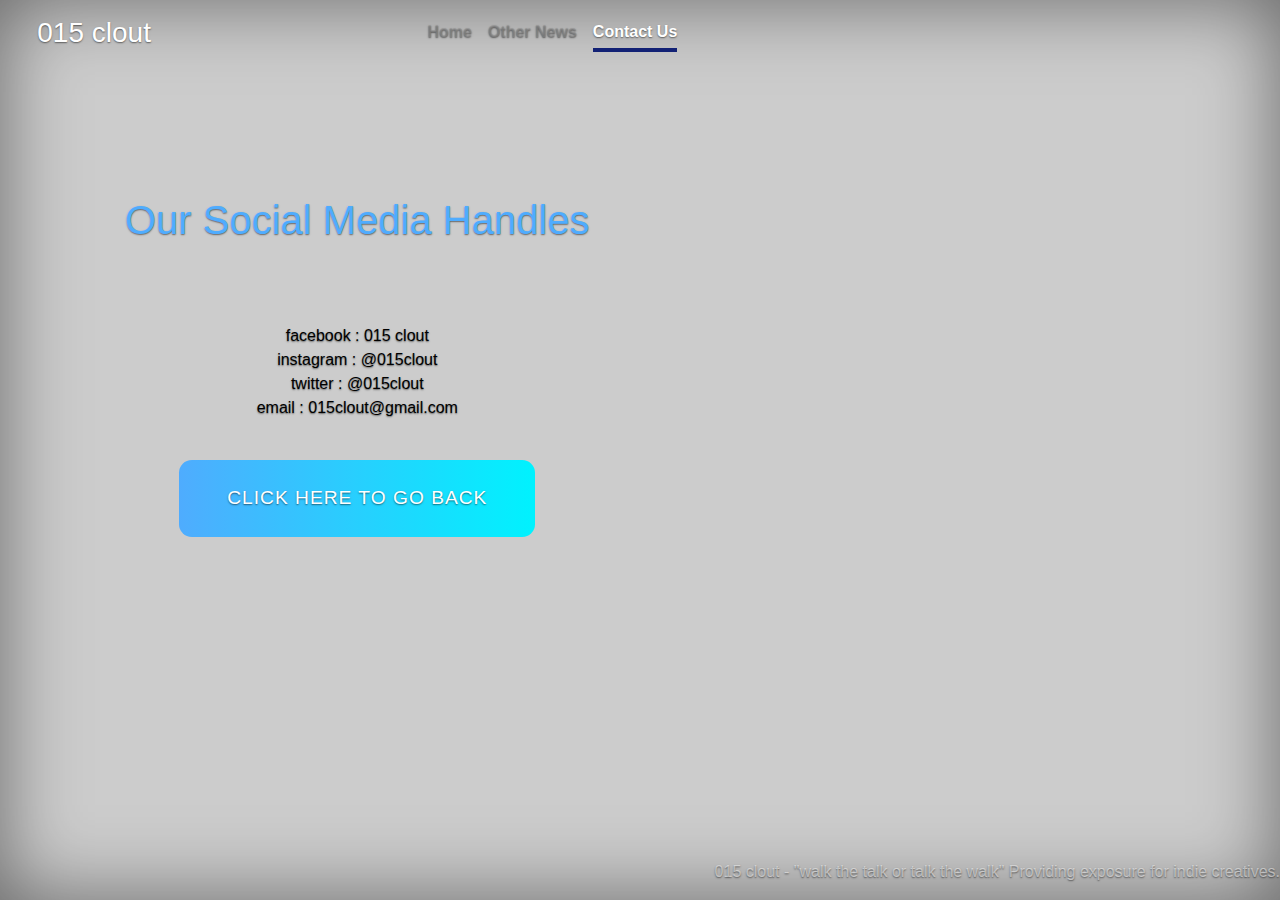
==== contactus.html @ eba28935 "Add files via upload" ====
<!doctype html>
<html lang="en">
  <head>
    <meta charset="utf-8">
    <meta name="viewport" content="width=device-width, initial-scale=1, shrink-to-fit=no">
    <meta name="description" content="">
    <meta name="author" content="Mark Otto, Jacob Thornton, and Bootstrap contributors">
    <meta name="generator" content="Jekyll v4.0.1">
    <title>015 clout</title>

    <link rel="canonical" href="https://getbootstrap.com/docs/4.5/examples/cover/">

    <!-- Bootstrap core CSS -->
<link href="bootstrap-4.5.0-dist/css/bootstrap.css" rel="stylesheet">

    <style>
      .bd-placeholder-img {
        font-size: 1.125rem;
        text-anchor: middle;
        -webkit-user-select: none;
        -moz-user-select: none;
        -ms-user-select: none;
        user-select: none;
      }

      @media (min-width: 768px) {
        .bd-placeholder-img-lg {
          font-size: 3.5rem;
        }
      }
    </style>
    <!-- Custom styles for this template -->
    <link href="cover.css" rel="stylesheet">
  </head>
  <body class="text-center">
    <div class="cover-container d-flex w-100 h-100 p-3 mx-auto flex-column">
  <header class="">
    <div class="inner">
      <h3 class="masthead-brand">015 clout</h3>
      <nav class="nav nav-masthead justify-content-center">
        <a class="nav-link" href="index.html">Home</a>
        <a class="nav-link" href="othernews.html">Other News</a>
        <a class="nav-link active" href="contactus.html">Contact Us</a>
      </nav>
      <div class="">
      
    </div>
    </div>
    
  </header>
         <section id="">
             <br>
             <br>
             <br>
             <br>
             <br>

<center>
            <h4 class="blog-post___title"> Our Social Media Handles </h4>

            <br>
            <br>
            <p id="blog___p">
                facebook :  015 clout <br>
                instagram : @015clout <br>
                twitter : @015clout <br>

                email : 015clout@gmail.com
            </p>
            

            <br>

            <a href="index.html" class="blog-post___cta">Click Here to go back</a>
              </div>
            </center>

        </section>
  
  <footer class="mastfoot mt-auto">
    <div class="inner">
      <p>015 clout - "walk the talk or talk the walk" Providing exposure for indie creatives.</p>
    </div>
  </footer>
</div>
</body>
</html>
---- cover.css ----
/* Links */
a,
a:focus,
a:hover {
  color:blue;
  text-decoration: none;
}

/* Custom default button */
.btn-secondary,
.btn-secondary:hover,
.btn-secondary:focus {
  color: #333;
  text-shadow: none; /* Prevent inheritance from `body` */
  background-color: #fff;
  border: .05rem solid #fff;
}


/*
 * Base structure
 */

html,
body {
  height: 100%;
  background-color: rgb(204, 204, 204);
}

body {
  display: -ms-flexbox;
  display: flex;
  color: #fff;
  text-shadow: 0 .05rem .1rem rgba(0, 0, 0, .5);
  box-shadow: inset 0 0 5rem rgba(0, 0, 0, .5);
}

.cover-container {
  max-width: 42em;
}


/*
 * Header
 */
.masthead {
  margin-bottom: 2rem;
}


.masthead-brand {
  margin-bottom: 0;
}

.nav-masthead .nav-link {
  padding: .25rem 0;
  font-weight: 700;
  color: rgba(143, 143, 143, 0.5);
  background-color: transparent;
  border-bottom: .25rem solid transparent;
}

.nav-masthead .nav-link:hover,
.nav-masthead .nav-link:focus {
  border-bottom-color: rgb(255, 255, 255);
}

.nav-masthead .nav-link + .nav-link {
  margin-left: 1rem;
}

.nav-masthead .active {
  color: #fff;
  border-bottom-color: rgb(18, 33, 117);
}

@media (min-width: 48em) {
  .masthead-brand {
    float: left;
  }
  .nav-masthead {
    float: right;
  }
}


/*
 * Cover
 */
.cover {
  padding: 0 1.5rem;
}
.cover .btn-lg {
  padding: .75rem 1.25rem;
  font-weight: 700;
}


/*
 * Footer
 */
.mastfoot {
  color: rgba(255, 255, 255, .5);
}
.blog-post___img img{
  width: 100%;
  height: 100%;
  object-fit: cover;
  display: block;
  border-radius: 16rem;
  
}
/*
.blog-post___img{
  min-width: 35rem;
  max-width: 35rem;
  height: 30rem;
  transform: translateX(-8rem);
  position: relative;
}
*/
.blog-post___date span{
  display: block;
  color: rgba(0, 0, 0, .5);
  font-size: 1.6rem;
  font-weight: 600;
  margin: 1.5rem 0 2rem;
}

.blog-post___title{
  font-size: 2.5rem;
  margin: 1.5rem 0 2rem;
  color: #4facfe;
}

.blog-post___text{
  margin-bottom: 3rem;
  font-size: 1.4rem;
  color: rgba(0, 0, 0, .7);
}

.blog-post___cta{
  display: inline-block;
  padding: 1.5rem 3rem;
  letter-spacing: 1px;
  text-transform: uppercase;
  font-size: 1.2rem;
  color: #fff;
  background-image: linear-gradient(to right, #4facfe 0%, #00f2fe 100%);
  border-radius: .8rem;
  text-decoration: none;
}
.blog-post___cta:hover{
  background-image: linear-gradient(to right, #00f2fe 100%,#4facfe 0%); 
}

#port___img img{
  position: relative;
  border-radius: 16rem;
  border-color: rgb(64, 184, 231);
}
#port___img img:hover{
  border-radius: 4rem;
}

#blog___p{
  color: black;

}
#blog___p2{
 color: rgb(13, 47, 141);
}
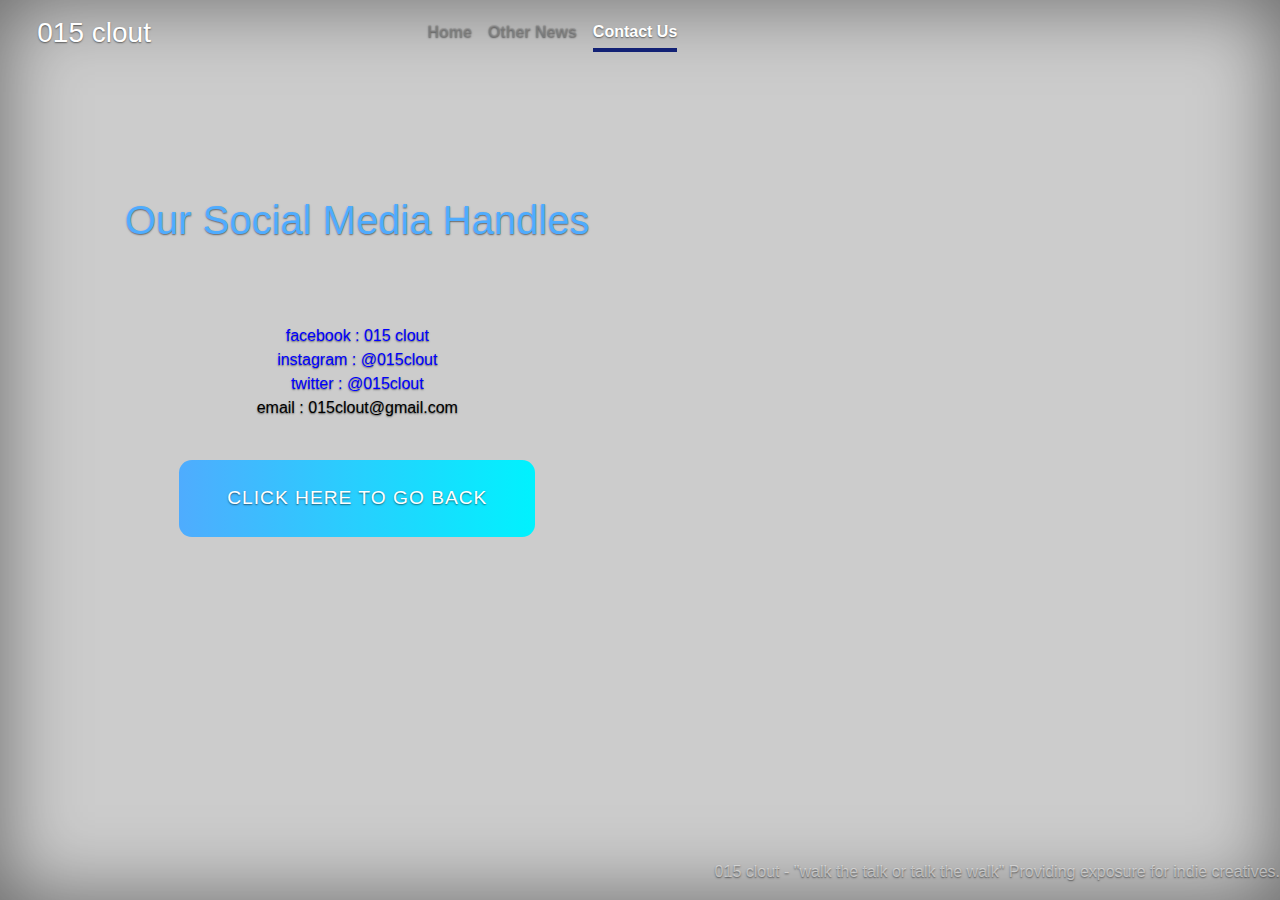
==== commit 4d37086f: "Add files via upload" ====
--- a/contactus.html
+++ b/contactus.html
@@ -46,6 +46,22 @@
       
     </div>
     </div>
+
+    <!-- Google Adsense-->
+    <script data-ad-client="ca-pub-2649012117410598" async src="https://pagead2.googlesyndication.com/pagead/js/adsbygoogle.js"></script>
+
+
+    <!-- Google Analytics-->
+
+    <!-- Global site tag (gtag.js) - Google Analytics -->
+<script async src="https://www.googletagmanager.com/gtag/js?id=UA-177644233-1"></script>
+<script>
+  window.dataLayer = window.dataLayer || [];
+  function gtag(){dataLayer.push(arguments);}
+  gtag('js', new Date());
+
+  gtag('config', 'UA-177644233-1');
+</script>
     
   </header>
          <section id="">
@@ -61,9 +77,9 @@
             <br>
             <br>
             <p id="blog___p">
-                facebook :  015 clout <br>
-                instagram : @015clout <br>
-                twitter : @015clout <br>
+              <a href="www.facebook.com/015clout"> facebook :  015 clout </a> <br>
+              <a href="www.instagram.com/015clout">  instagram : @015clout </a> <br>
+               <a href="www.twitter.com/015clout"> twitter : @015clout </a> <br>
 
                 email : 015clout@gmail.com
             </p>
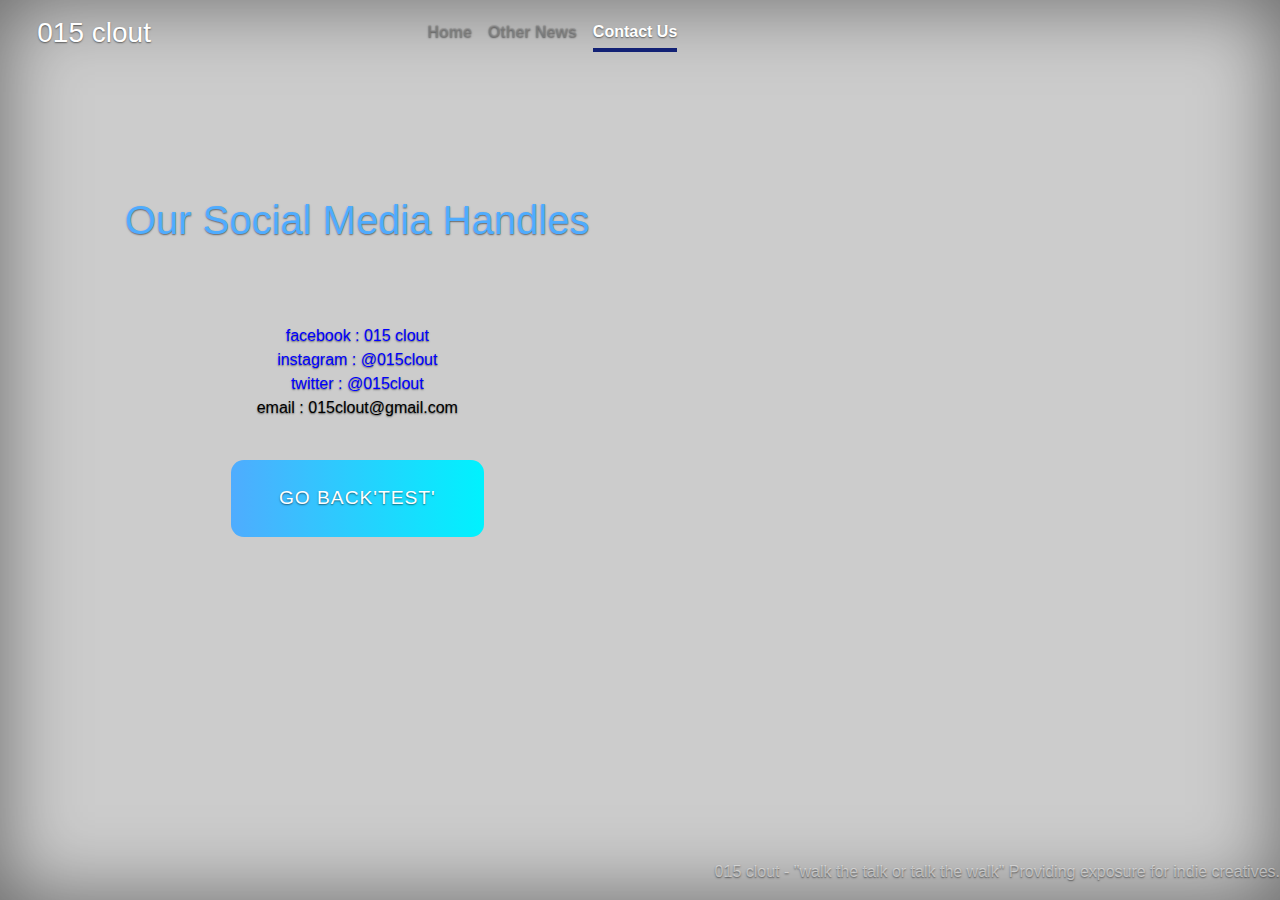
==== commit 2c98a8d3: "Update contactus.html" ====
--- a/contactus.html
+++ b/contactus.html
@@ -87,7 +87,7 @@
 
             <br>
 
-            <a href="index.html" class="blog-post___cta">Click Here to go back</a>
+            <a href="index.html" class="blog-post___cta">Go back'test'</a>
               </div>
             </center>
 
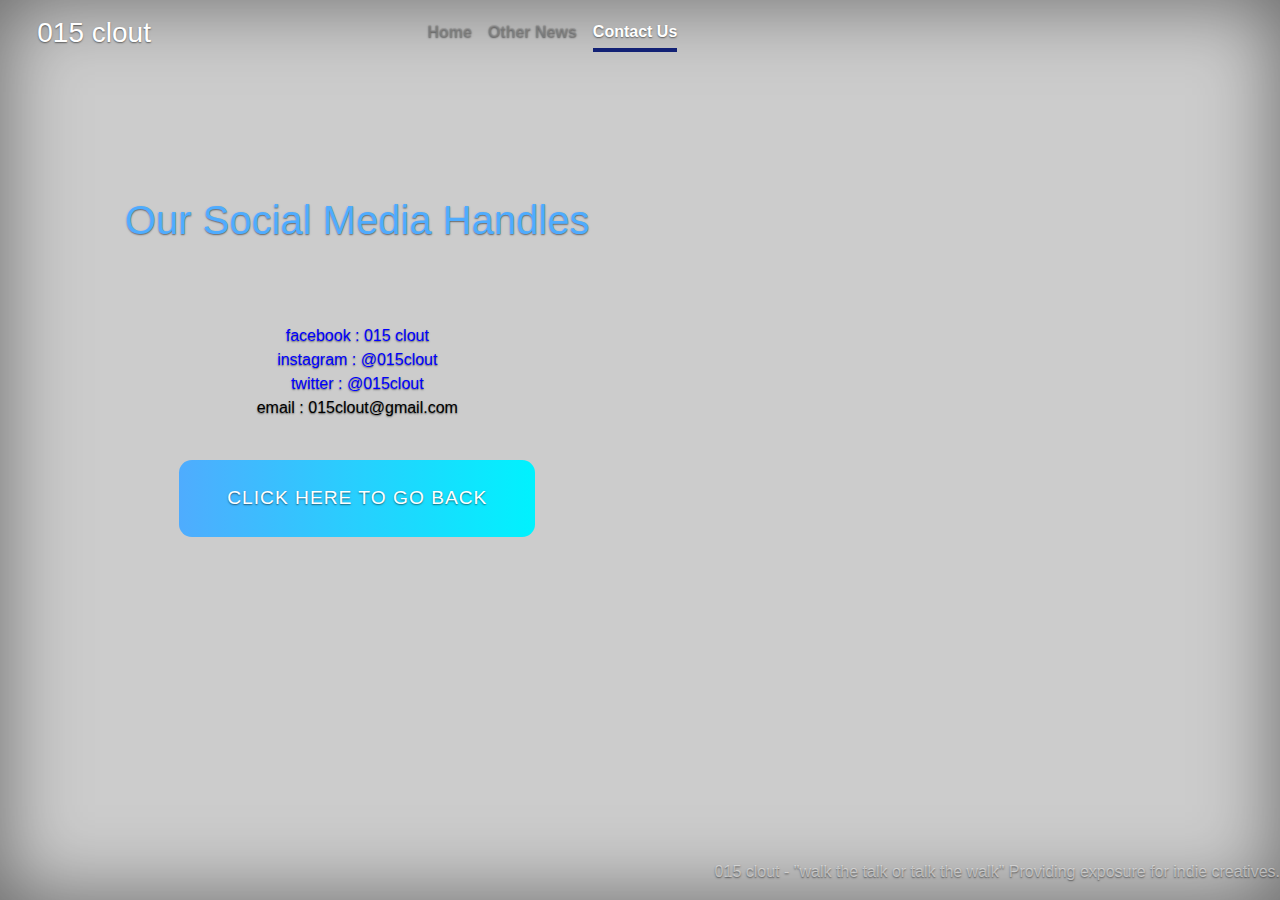
==== commit feb04c17: "Update contactus.html" ====
--- a/contactus.html
+++ b/contactus.html
@@ -87,7 +87,7 @@
 
             <br>
 
-            <a href="index.html" class="blog-post___cta">Go back'test'</a>
+            <a href="index.html" class="blog-post___cta">click Here To Go Back</a>
               </div>
             </center>
 
